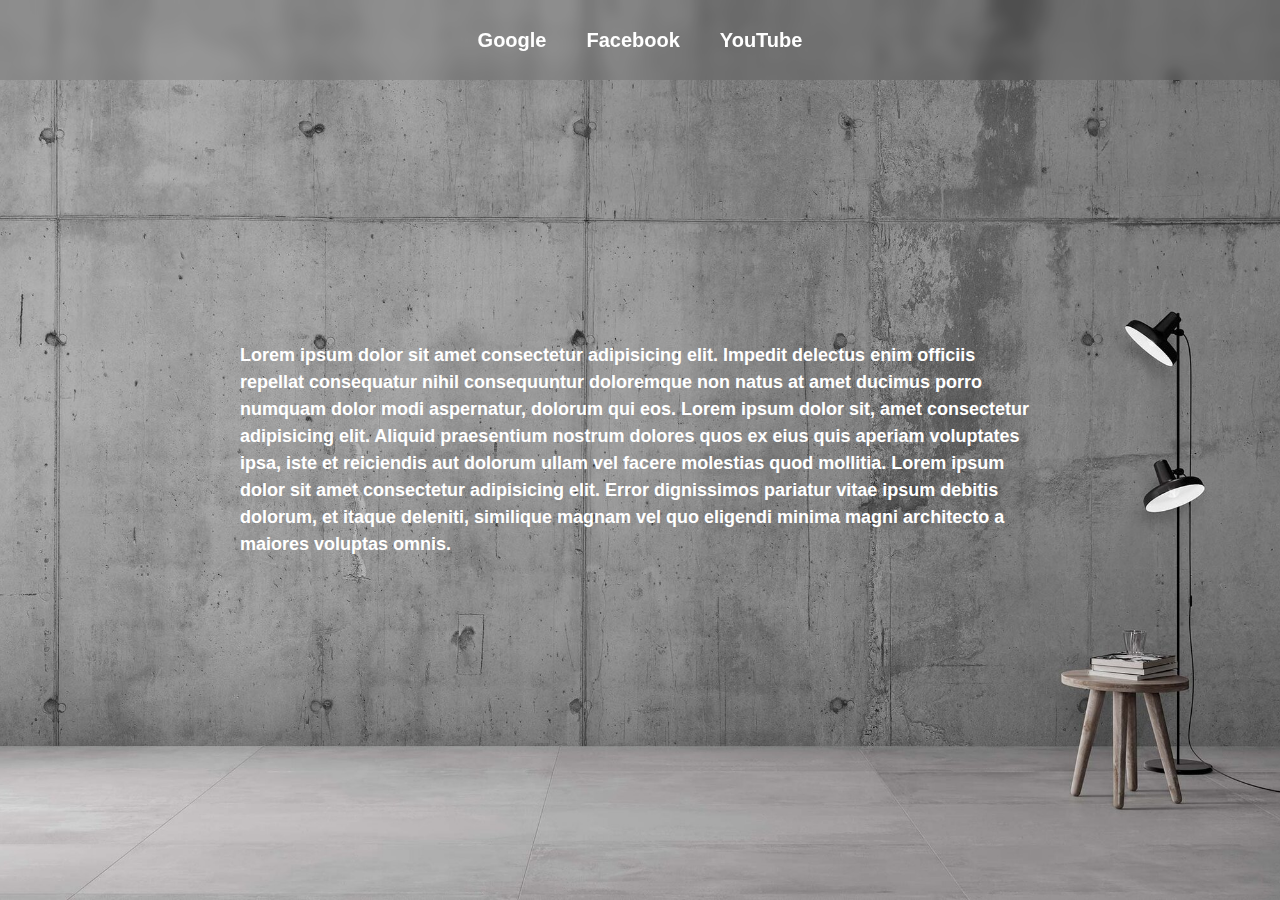
==== index.html @ 4f00b9b4 "1st page setup" ====
<!DOCTYPE html>
<html lang="en">
  <head>
    <meta charset="UTF-8" />
    <meta http-equiv="X-UA-Compatible" content="IE=edge" />
    <meta name="viewport" content="width=device-width, initial-scale=1.0" />
    <link rel="stylesheet" href="index.css" />
    <title>Pierwsza strona internetowa</title>
  </head>
  <body>
    <div class="_page">
      <div class="_nav">
        <div class="_nav-links">
          <a href="https://www.google.com/" target="_blank" class="_nav-link"
            >Google</a
          >
          <a href="https://www.facebook.com/" target="_blank" class="_nav-link"
            >Facebook</a
          >
          <a href="https://www.youtube.com/" target="_blank" class="_nav-link"
            >YouTube</a
          >
        </div>
      </div>
      <div class="_page-content">
        <div class="_page-content__text">
          Lorem ipsum dolor sit amet consectetur adipisicing elit. Impedit
          delectus enim officiis repellat consequatur nihil consequuntur
          doloremque non natus at amet ducimus porro numquam dolor modi
          aspernatur, dolorum qui eos. Lorem ipsum dolor sit, amet consectetur
          adipisicing elit. Aliquid praesentium nostrum dolores quos ex eius
          quis aperiam voluptates ipsa, iste et reiciendis aut dolorum ullam vel
          facere molestias quod mollitia. Lorem ipsum dolor sit amet consectetur
          adipisicing elit. Error dignissimos pariatur vitae ipsum debitis
          dolorum, et itaque deleniti, similique magnam vel quo eligendi minima
          magni architecto a maiores voluptas omnis.
        </div>
      </div>
      <div class="_page-spacer"></div>
    </div>
  </body>
</html>
---- index.css ----
/* STYLOWANIE NAWIGACJI */

._nav {
  position: sticky;
  z-index: 20;
  top: 0;
  left: 0;
  display: flex;
  justify-content: center;
  align-items: center;
  width: 100%;
  height: 80px;
  background-color: rgba(0, 0, 0, 0.1);
  backdrop-filter: blur(7px);
}

._nav-links {
  display: flex;
}

._nav-link {
  font-size: 16px;
  color: #fff;
  text-decoration: none;
  font-weight: 600;
  padding: 0 20px;
}

@media (min-width: 768px) {
  ._nav-link {
    font-size: 20px;
  }
}

/* STYLOWANIE RESZTY */

._page-content {
  z-index: 1;
  display: flex;
  flex-direction: column;
  align-items: center;
  justify-content: center;
  width: 100%;
  max-width: 1920px;
  padding: 20px;
}

@media (min-height: 600px) {
  ._page-content {
    flex: 1 0 40%;
  }
}

._page-content__text {
  max-width: 800px;
  font-size: 16px;
  font-weight: 600;
  color: #fff;
}

@media (min-width: 768px) {
  ._page-content__text {
    font-size: 18px;
  }
}

/*  STYLE OGOLNE */

._page {
  position: relative;
  display: flex;
  flex-direction: column;
  align-items: center;
  width: 100%;
  min-height: 100%;

  background-image: url('./assets/bgImage.jpeg');
  background-position: center;
  background-repeat: no-repeat;
  background-attachment: fixed;
  background-size: cover;
}

._page-spacer {
  flex: 1 0 80px;
}

@media (min-height: 600px) {
  ._page-spacer {
    flex: 0 0 80px;
  }
}

html {
  margin: 0;
  padding: 0;
  width: 100%;
  font-size: 10px;
  min-width: 320px;
  height: 100%;
  min-height: 100%;
  line-height: 1.5;
}

body {
  margin: 0;
  padding: 0;
  -webkit-font-smoothing: antialiased;
  -moz-osx-font-smoothing: grayscale;
  font-size: 10px;
  width: 100%;
  height: 100%;
  min-height: 100%;
  min-width: 320px;
  font-family: Arial, Helvetica, sans-serif;
}

* {
  box-sizing: border-box;
  -webkit-tap-highlight-color: transparent;
}
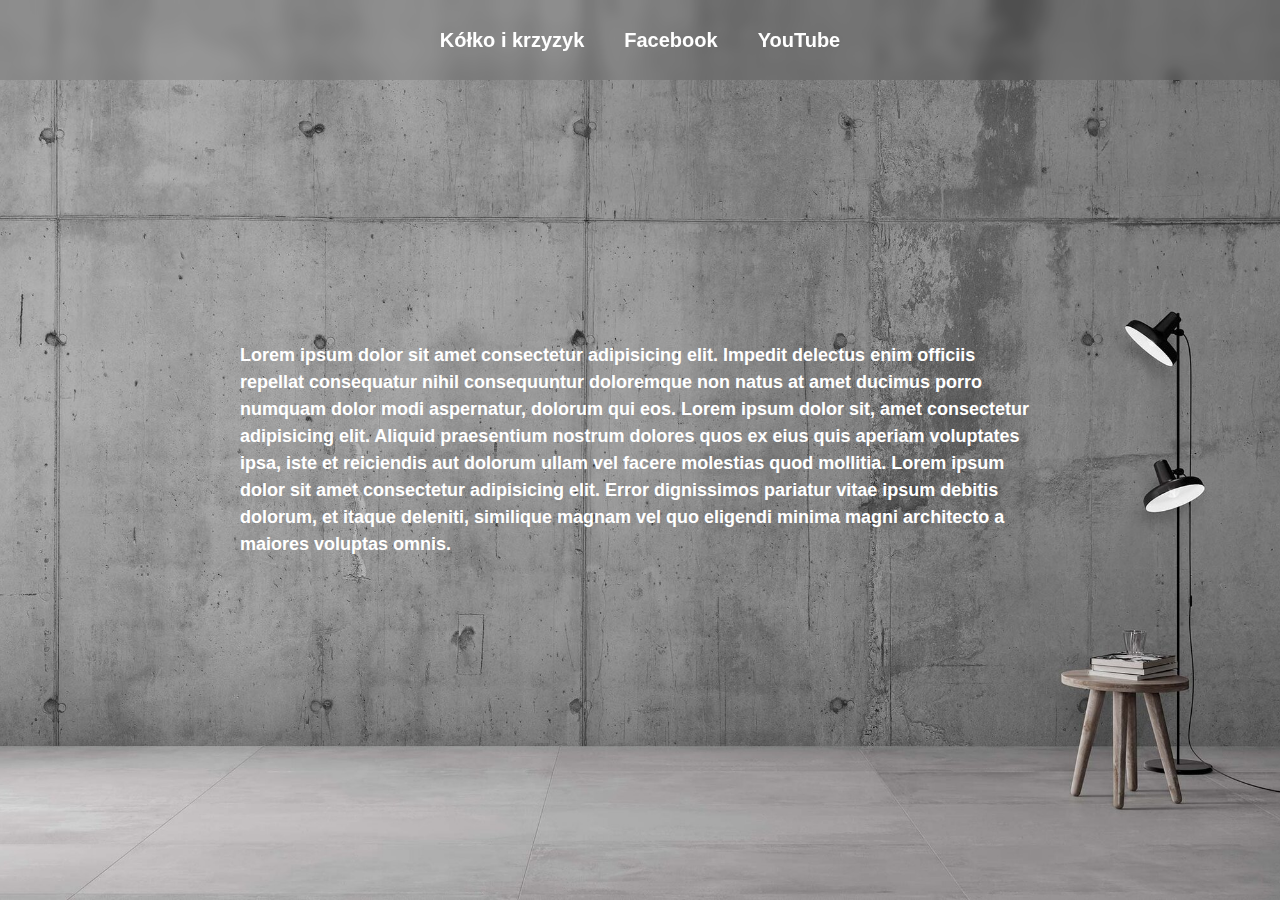
==== commit c03e5832: "kolkokrzyzyk" ====
--- a/index.html
+++ b/index.html
@@ -11,9 +11,7 @@
     <div class="_page">
       <div class="_nav">
         <div class="_nav-links">
-          <a href="https://www.google.com/" target="_blank" class="_nav-link"
-            >Google</a
-          >
+          <a href="gra.html" class="_nav-link">Kółko i krzyzyk</a>
           <a href="https://www.facebook.com/" target="_blank" class="_nav-link"
             >Facebook</a
           >
--- a/index.css
+++ b/index.css
@@ -32,6 +32,100 @@
   }
 }
 
+/*STYLOWANIE TICTAC */
+
+._page-tictac {
+  display: flex;
+  flex-direction: column;
+  align-items: center;
+  padding: 40px;
+  max-width: 600px;
+  width: 100%;
+  background-color: #fff;
+  box-shadow: 0 2px 5px 0 rgba(0, 0, 0, 0.6);
+  border-radius: 5px;
+}
+
+._page-tictac__title {
+  font-size: 20px;
+  padding-bottom: 20px;
+}
+
+._page-tictac__options {
+  display: flex;
+  flex-direction: column;
+  align-items: center;
+  width: 100%;
+  padding-bottom: 20px;
+}
+
+._page-tictac__options-title {
+  font-size: 16px;
+  padding-bottom: 20px;
+}
+
+._page-tictac__options-buttons {
+  display: flex;
+  justify-content: space-between;
+  width: 100%;
+}
+
+._page-tictac__options-buttons__button {
+  flex: 0 0 46%;
+  font-size: 14px;
+  padding: 10px 10px;
+  border: none;
+  border-radius: 5px;
+  background-color: transparent;
+  box-shadow: 0 1px 3px 0 rgba(0, 0, 0, 0.6);
+  outline: none;
+  cursor: pointer;
+  transition: 0.1s ease-in-out;
+}
+
+._page-tictac__options-buttons__button:hover {
+  background-color: rgb(211, 211, 211);
+}
+
+._page-tictac__slots {
+  display: flex;
+  flex-wrap: wrap;
+  justify-content: center;
+  width: 100%;
+  margin-bottom: 20px;
+  border-radius: 5px;
+  box-shadow: 0 1px 3px 0 rgba(0, 0, 0, 0.6);
+}
+
+._page-tictac__slots-slot {
+  display: flex;
+  height: calc(1 / 3 * 480px);
+  width: 33%;
+  padding: 5px;
+}
+
+._page-tictac__slots-slot__value {
+  height: 100%;
+  width: 100%;
+}
+
+._page-tictac__slots-slot__value:hover {
+  background-color: rgba(233, 233, 233, 0.54);
+}
+
+._page-tictac__reset {
+  width: 100%;
+  font-size: 14px;
+  padding: 10px 10px;
+  border: none;
+  border-radius: 5px;
+  background-color: transparent;
+  box-shadow: 0 1px 3px 0 rgba(0, 0, 0, 0.6);
+  outline: none;
+  cursor: pointer;
+  transition: 0.1s ease-in-out;
+}
+
 /* STYLOWANIE RESZTY */
 
 ._page-content {
@@ -79,6 +173,11 @@
   background-repeat: no-repeat;
   background-attachment: fixed;
   background-size: cover;
+}
+
+._page--no-background {
+  background-image: none;
+  background-color: rgba(132, 132, 132, 0.796);
 }
 
 ._page-spacer {
